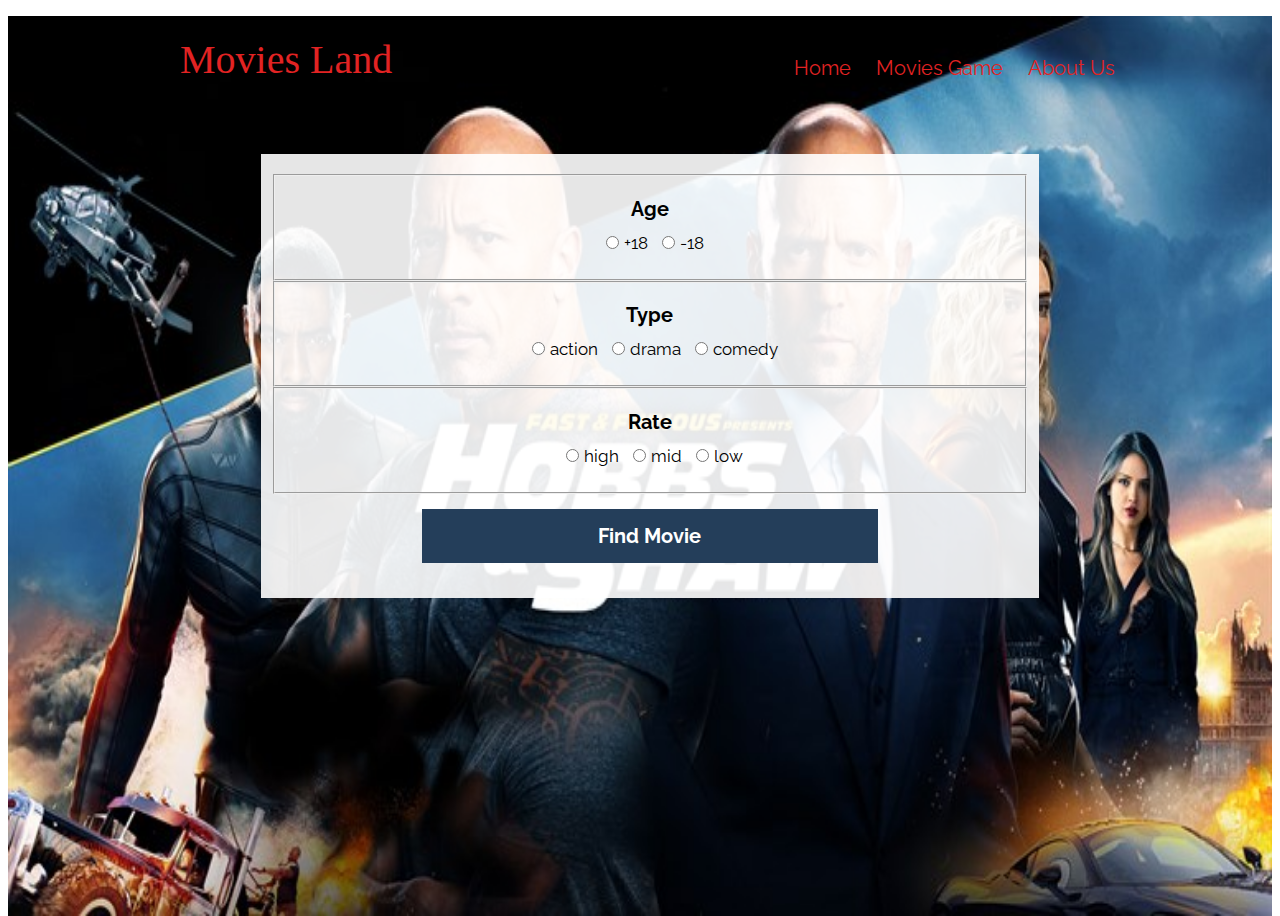
==== index.html @ 19edd5a3 "Merge pull request #2 from https-github-com-muathhnaifat/jsfile" ====
<!DOCTYPE html>
<html>
  <head>
    <link rel="stylesheet" href="vendor/air-slider-min.css">
    <link rel="stylesheet" type="text/css" href="style.css">
    <link rel="stylesheet" href="https://fonts.googleapis.com/css?family=Lobster|Raleway:300,400">
    <title>Movies Land</title>
  </head>
  <section class="background">
        <div class="air-slider">
          <div class="slide">
            <img src="img/img1.jpg" alt="slide1"/>
          </div>
          <div class="slide">
            <img src="img/img2.jpg" alt="slide2"/>
          </div>
          <div class="slide">
            <img src="img/img3.jpg" alt="slide3"/>
          </div>
        </div>
      </section>
  <body class="find-movie">
    <header>
      <div>
        <ul>
          <li class="dark-header">Movies Land</li>
          <li><a class="dark-header" href="about-us.html">About Us</a></li>
          <li><a class="dark-header" href="find-movie.html">Movies Game</a></li>
          <li><a class="dark-header" href="home.html">Home</a></li>

        </ul>
      </div>
      
    </header>
    <main>
      <div class="main-body">
        <div class="find-hike-column-1"></div>
        <div class="find-hike-div">
          <form id="find-movie">
            <fieldset>
              <label>Age</label>
              <input type="radio" name="age" value=18 required><span>+18</span>
              <input type="radio" name="age" value=0 required><span>-18</span>
         
            </fieldset>
            <fieldset>
              <label>Type</label>
              <input type="radio" name="type" value="action" required><span>action</span>
              <input type="radio" name="type" value="drama" required><span>drama</span>
              <input type="radio" name="type" value="comedy" required><span>comedy</span>
              
            </fieldset>
            <fieldset>
              <label>Rate</label>
              <input type="radio" name="rate" value="high" required><span>high</span>
              <input type="radio" name="rate" value="mid" required><span>mid</span>
              <input type="radio" name="rate" value="low" required><span>low</span>

            </fieldset>
            <button type="submit" id="submit-btn">Find Movie</button>
          </form>
        </div>
        <div class="find-movie-column-2"></div>
      </div>
      <div>
<ul id="output">

</ul>
      </div>
    </main>
    <footer>
    </footer>
    <script src="app.js"></script>
    <script src="vendor/air-slider-min.js"></script>
    <script src="slider.js"></script>
  </body>
</html>
---- vendor/air-slider-min.css ----
.air-slider{position:relative; margin: 0 auto;}.air-slider .slide{width:100%;height:100%;position:absolute;overflow:hidden;opacity:0;-webkit-transition:1s ease all;transition:1s ease all;background:#ccc}.air-slider .slide img{width:100%;height:100%}.air-slider .active-slide{opacity:1}.air-slider .controls{width:100%;height:50px;top:calc(50% - 25px);left:0;display:-webkit-box;display:-webkit-flex;display:-ms-flexbox;display:flex;-webkit-flex-flow:row nowrap;-ms-flex-flow:row nowrap;flex-flow:row nowrap;-webkit-box-pack:justify;-webkit-justify-content:space-between;-ms-flex-pack:justify;justify-content:space-between;position:absolute}.air-slider .controls button{width:50px;height:50px;background:rgba(0,0,0,0.8);color:#fff;border:none;outline:none;cursor:pointer;font-weight:bold}
---- style.css ----
body {
  position: relative;
}
.background {
  position: absolute;
  top: 0;
  left: 0;
  width: 100%;
  z-index: -100;
}
header {
  height: 75px;
  z-index: 2;
}
header div {
  width: 1000px;
  margin: 0 auto;
}
header li {
  display: inline-block;
  float: right;
  margin-top: 40px;
  margin-right: 25px;
  font-size: 20px;
  color: #E1E9F4;
}
header li a {
  color: #E1E9F4;
  text-decoration: none;
  font-family: Raleway;
  font-weight: 400;
  transition: 350ms all;
}
header li a:hover {
  color: #779DC2;
}
header li:first-child {
  float: left;
  font-size: 40px;
  margin-top: 20px;
  font-family: fantasy;
}
main {
  z-index: 0;
}
.column-1 {
  display: inline-block;
  width: 32%;
  float: left;
  height: 50px;
  z-index: -99;
}
/* found opacity tricks from https://css-tricks.com/almanac/properties/o/opacity/ */
.transparent-div {
  display: inline-block;
  color: #000000; background: rgba(255, 255, 255, 0.8);
  height: auto;
  width: 33%;
  margin-top: 14%;
  padding: 40px 10px;
  z-index: 100;
}
.column-2 {
  display: inline-block;
  width: 32%;
  float: right;
  height: 50px;
  z-index: -99;
}
.transparent-div p {
  font-family: Raleway;
  font-weight: bold;
  text-align: center;
  font-size: 18px;
  margin-bottom: 12px;
}
#main-button {
  background-color: rgba(36,62,90,1);
  border: none;
  color: #FFF;
  font-family: Raleway;
  font-size: 20px;
  padding: 15px 15px;
  width: 70%;
  margin: 0% 15%;
}
/* Find Hike Form */
.find-hike {
  background-image: url('img/img13.jpg');
  background-size: cover;
  height: 70vh;
}
.find-hike-column-1 {
  display: inline-block;
  width: 20%;
  float: left;
  height: 50px;
}
/* found opacity tricks from https://css-tricks.com/almanac/properties/o/opacity/ */
.find-hike-div {
  display: inline-block;
  color: #000000; background: rgba(255, 255, 255, 0.9);
  height: auto;
  width: 60%;
  margin-top: 5%;
  padding: 20px 10px;
}
.find-hike-column-2 {
  display: inline-block;
  width: 20%;
  float: right;
  height: 50px;
}
.dark-header {
  color: #e22323;
}
form {
  font-family: Raleway;
  text-align: center;
}
label {
  display: block;
  margin-top: 15px;
  margin-bottom: 5px;
  font-weight: bold;
  font-size: 20px;
}
input {
  margin: 10px 0px 20px 10px;
}
span {
  margin-left: 5px;
  font-size: 17px;
}
form button {
  border: none;
  font-weight: bold;
  background-color: #243E5A;
  color: #FFF;
  font-family: Raleway;
  font-size: 20px;
  padding: 15px 15px;
  width: 60%;
  margin: 2% 10%;
}
/* Hike Results */
#hike-results {
  background-size: cover;
}
.hike-results-body {
  margin: 5 auto;
}
#main-hike {
  font-family: Raleway;
  /* width: 50%; */
  /* align: center; */
  position: relative;
  z-index: 0;
  margin: 0 auto;
}
.transparent-box {
  /* display: inline-block; */
  color: #000000; background: rgba(255, 255, 255, 0.9);
  width: 60%;
  /* height: 50%; */
  margin-top: 30px;
  margin-left: 20%;
  margin-right: 20%;
  /* margin: auto; */
  position: relative;
  z-index: 99;
}
#main-hike-header {
  font-weight: bolder;
  font-size: 20px;
  text-decoration: underline;
  margin-bottom: 10px;
}
#main-hike-ul li {
  margin-top: 5px;
}
.main-hike-text {
  z-index: 100;
  margin: 0 auto;
  padding: 20px 15px;
  position: relative;
  font-size: 18px;
}
.transparent-box2 {
  color: #000000; background: rgba(255, 255, 255, 0.9);
  width: 60%;
  margin-top: 25px;
  margin-left: 20%;
  margin-right: 20%;
  position: relative;
  z-index: 99;
}
#list-hike {
  z-index: 1;
  margin: 0 auto;
  margin-top: 20px;
  margin-bottom: 50px;
}
#list-hike-header {
  font-family: Raleway;
  font-weight: bolder;
  font-size: 20px;
  text-decoration: underline;
  padding-top: 15px;
  padding-left: 15px;
  padding-bottom: 15px;
  margin: 0 auto;
}
#list-hike-ul {
  line-height: 25px;
  font-size: 18px;
  margin: 0 auto;
  padding-left: 15px;
  padding-bottom: 15px;
}
li a {
  text-decoration: none;
  color: #243E5A;
  transition: 350ms all;
}
li a:hover {
color: #779DC2;
}
.hike-list-li {
  margin-top: 10px;
  font-family: Raleway;
}
li span {
  font-weight: bold;
}
/* About Us */
.about-us-header {
  background-color: #606267;
}
.about-us-header div {
  width: 1000px;
  margin: 0 auto;
}
.personal-photo {
  height: 150px;
  border-radius: 50%;
  margin: 0 auto;
}
.about-us {
  background-color: #E1E9F4;
}
.about-us main {
  width: 960px;
  margin: 0 auto;
}
.about-us-section {
  display: inline-block;
  margin-top: 23px;
  margin-right: 125px;

}
.about-us-section:last-child {
  margin-bottom: 20px;
}
h4 {
  font-family: Raleway;
  font-weight: bold;
  font-size: 20px;
  margin-top: 20px;
  margin-bottom: 10px;
}
.photo-div {
  margin-right: 15px;
  display: inline-block;
  float: left;
}
.bio-div {
  display: inline;
  font-family: Raleway;
}
.controls button{
  display: none;
}
.bio-div p {
  font-size: 17px;
}
.email {
  margin-top: 10px;
  display: block;
  text-decoration: none;
  font-weight: bold;
  color: #243E5A;
  transition: 350ms all;
}
.email:hover {
  color: #779DC2;
}
.logo {
  margin-top: 8px;
  margin-right: 5px;
}
.no-results{
  background-color: #E1E9F4;
}
.no-results-header{
  background-color: #243E5A;
}
#message{
  font-size: 25px;
  margin: 15% auto;
  margin-bottom: 5%;
  font-family: Raleway;
  text-align: center;
}
.button-message{
  font-size: 20px;
  margin: 0% 40% 5% 40.5%;
  background-color: #243E5A;
  color: white;
  padding: 20px 35px;
  width: 15%;
  text-align: center;
  text-decoration: none;
  display: inline-block;
  cursor: pointer;
  font-family: Raleway;
}
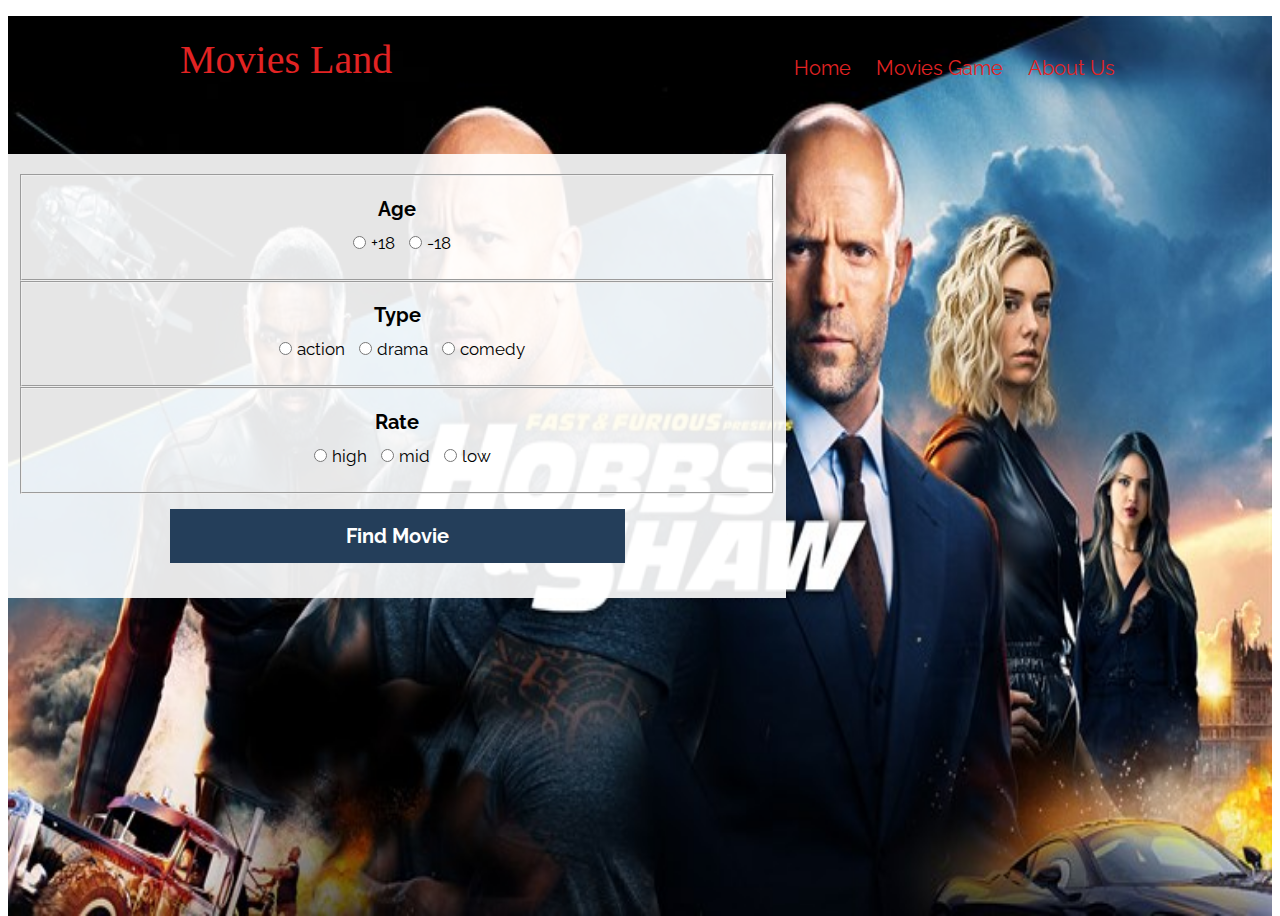
==== commit 56f420f4: "edit js and delete a html page" ====
--- a/index.html
+++ b/index.html
@@ -33,9 +33,15 @@
       
     </header>
     <main>
+        <!-- <video controls
+        src="https://archive.org/download/BigBuckBunny_124/Content/big_buck_bunny_720p_surround.mp4"
+        poster="https://peach.blender.org/wp-content/uploads/title_anouncement.jpg?x11217"
+        width="620">
+    
+    </video> -->
       <div class="main-body">
-        <div class="find-hike-column-1"></div>
-        <div class="find-hike-div">
+        
+        <div class="find-movie-div">
           <form id="find-movie">
             <fieldset>
               <label>Age</label>
@@ -60,13 +66,9 @@
             <button type="submit" id="submit-btn">Find Movie</button>
           </form>
         </div>
-        <div class="find-movie-column-2"></div>
       </div>
-      <div>
-<ul id="output">
-
-</ul>
-      </div>
+      
+    
     </main>
     <footer>
     </footer>
--- a/style.css
+++ b/style.css
@@ -84,20 +84,20 @@
   width: 70%;
   margin: 0% 15%;
 }
-/* Find Hike Form */
-.find-hike {
+/* Find movie Form */
+.find-movie {
   background-image: url('img/img13.jpg');
   background-size: cover;
   height: 70vh;
 }
-.find-hike-column-1 {
+.find-movie-column-1 {
   display: inline-block;
   width: 20%;
   float: left;
   height: 50px;
 }
 /* found opacity tricks from https://css-tricks.com/almanac/properties/o/opacity/ */
-.find-hike-div {
+.find-movie-div {
   display: inline-block;
   color: #000000; background: rgba(255, 255, 255, 0.9);
   height: auto;
@@ -105,7 +105,7 @@
   margin-top: 5%;
   padding: 20px 10px;
 }
-.find-hike-column-2 {
+.find-movie-column-2 {
   display: inline-block;
   width: 20%;
   float: right;
@@ -143,14 +143,14 @@
   width: 60%;
   margin: 2% 10%;
 }
-/* Hike Results */
-#hike-results {
+/* movie Results */
+#movie-results {
   background-size: cover;
 }
-.hike-results-body {
+.movie-results-body {
   margin: 5 auto;
 }
-#main-hike {
+#main-movie {
   font-family: Raleway;
   /* width: 50%; */
   /* align: center; */
@@ -170,16 +170,16 @@
   position: relative;
   z-index: 99;
 }
-#main-hike-header {
+#main-movie-header {
   font-weight: bolder;
   font-size: 20px;
   text-decoration: underline;
   margin-bottom: 10px;
 }
-#main-hike-ul li {
+#main-movie-ul li {
   margin-top: 5px;
 }
-.main-hike-text {
+.main-movie-text {
   z-index: 100;
   margin: 0 auto;
   padding: 20px 15px;
@@ -195,13 +195,13 @@
   position: relative;
   z-index: 99;
 }
-#list-hike {
+#list-movie {
   z-index: 1;
   margin: 0 auto;
   margin-top: 20px;
   margin-bottom: 50px;
 }
-#list-hike-header {
+#list-movie-header {
   font-family: Raleway;
   font-weight: bolder;
   font-size: 20px;
@@ -211,7 +211,7 @@
   padding-bottom: 15px;
   margin: 0 auto;
 }
-#list-hike-ul {
+#list-movie-ul {
   line-height: 25px;
   font-size: 18px;
   margin: 0 auto;
@@ -226,7 +226,7 @@
 li a:hover {
 color: #779DC2;
 }
-.hike-list-li {
+.movie-list-li {
   margin-top: 10px;
   font-family: Raleway;
 }
@@ -324,4 +324,8 @@
   display: inline-block;
   cursor: pointer;
   font-family: Raleway;
+}
+
+#video-style {
+width: 460px;
 }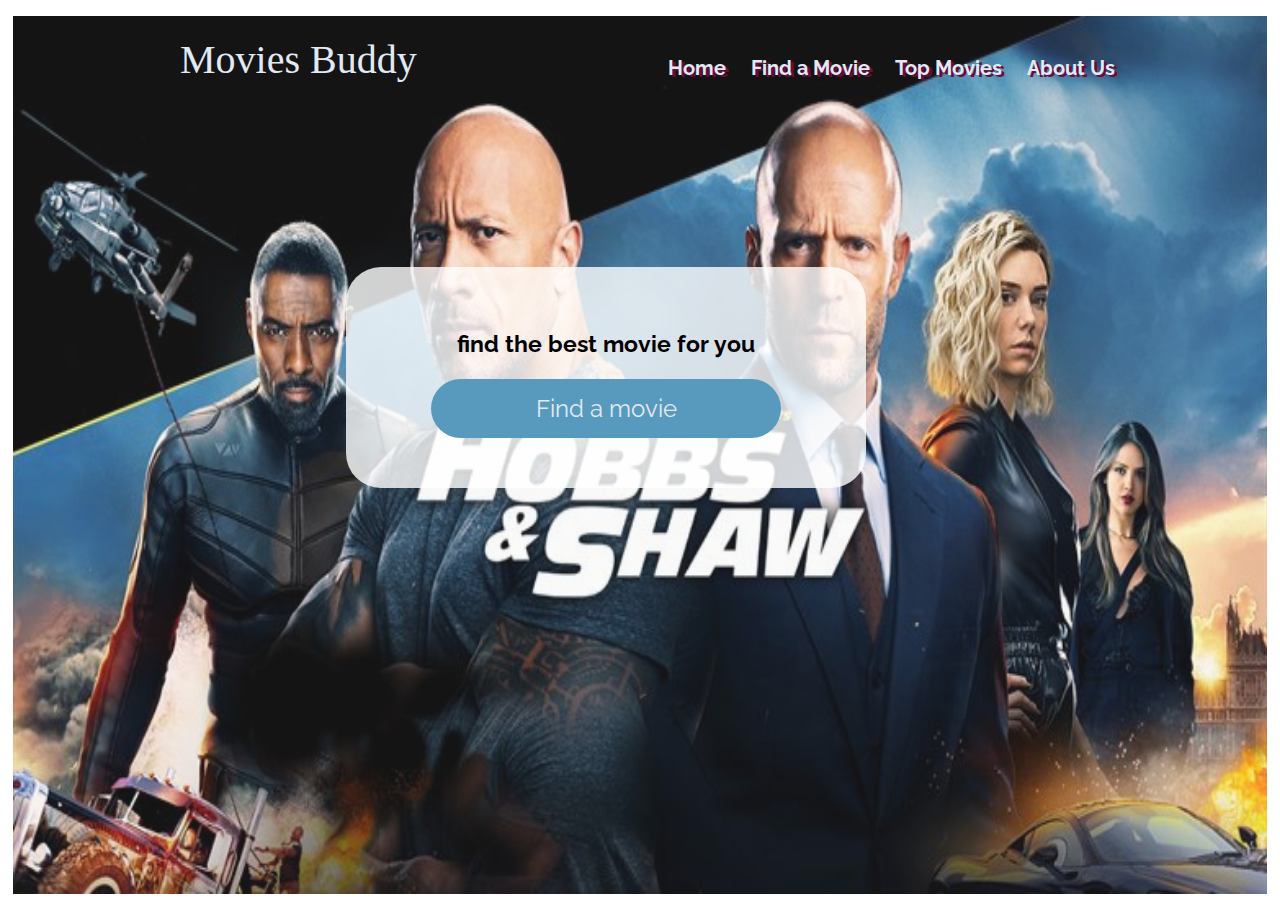
==== commit 69c882f4: "Merge pull request #4 from https-github-com-muathhnaifat/editjs" ====
--- a/index.html
+++ b/index.html
@@ -1,79 +1,52 @@
+
 <!DOCTYPE html>
 <html>
-  <head>
-    <link rel="stylesheet" href="vendor/air-slider-min.css">
-    <link rel="stylesheet" type="text/css" href="style.css">
-    <link rel="stylesheet" href="https://fonts.googleapis.com/css?family=Lobster|Raleway:300,400">
-    <title>Movies Land</title>
-  </head>
+
+<head>
+  <title>Movies Buddy</title>
+  <link rel="stylesheet" href="slider/air-slider-min.css">
+  <link rel="stylesheet" type="text/css" href="style.css">
+  <link rel="stylesheet" href="https://fonts.googleapis.com/css?family=Lobster|Raleway:300,400">
+</head>
+
+<body>
   <section class="background">
-        <div class="air-slider">
-          <div class="slide">
-            <img src="img/img1.jpg" alt="slide1"/>
-          </div>
-          <div class="slide">
-            <img src="img/img2.jpg" alt="slide2"/>
-          </div>
-          <div class="slide">
-            <img src="img/img3.jpg" alt="slide3"/>
-          </div>
-        </div>
-      </section>
-  <body class="find-movie">
-    <header>
-      <div>
-        <ul>
-          <li class="dark-header">Movies Land</li>
-          <li><a class="dark-header" href="about-us.html">About Us</a></li>
-          <li><a class="dark-header" href="find-movie.html">Movies Game</a></li>
-          <li><a class="dark-header" href="home.html">Home</a></li>
+    <div class="air-slider">
+      <div class="slide">
+        <img src="img/img1.jpg" alt="slide1" />
+      </div>
+      <div class="slide">
+        <img src="img/img2.jpg" alt="slide2" />
+      </div>
+      <div class="slide">
+        <img src="img/img3.jpg" alt="slide3" />
+      </div>
+    </div>
+  </section>
+  <header>
+    <div>
+      <ul>
+        <li>Movies Buddy</li>
+        <li><a href="about-us.html">About Us</a></li>
+        <li><a href="tickets.html">Top Movies</a></li>
+        <li><a href="home.html">Find a Movie</a></li>
+        <li><a href="index.html">Home</a></li>
+      </ul>
+    </div>
+  </header>
+  <main>
+    <div class="main-body1">
+      <div class="column-1"></div>
+      <div class="transparent-div">
+        <p>find the best movie for you </p>
+        <a href="index.html"><button id="main-button">Find a movie</button></a>
+      </div>
+      <div class="column-2"></div>
+    </div>
+  </main>
+  <script src="app.js"></script>
+  <script src="slider/air-slider-min.js"></script>
+  <script src="slider.js"></script>
+</body>
 
-        </ul>
-      </div>
-      
-    </header>
-    <main>
-        <!-- <video controls
-        src="https://archive.org/download/BigBuckBunny_124/Content/big_buck_bunny_720p_surround.mp4"
-        poster="https://peach.blender.org/wp-content/uploads/title_anouncement.jpg?x11217"
-        width="620">
-    
-    </video> -->
-      <div class="main-body">
-        
-        <div class="find-movie-div">
-          <form id="find-movie">
-            <fieldset>
-              <label>Age</label>
-              <input type="radio" name="age" value=18 required><span>+18</span>
-              <input type="radio" name="age" value=0 required><span>-18</span>
-         
-            </fieldset>
-            <fieldset>
-              <label>Type</label>
-              <input type="radio" name="type" value="action" required><span>action</span>
-              <input type="radio" name="type" value="drama" required><span>drama</span>
-              <input type="radio" name="type" value="comedy" required><span>comedy</span>
-              
-            </fieldset>
-            <fieldset>
-              <label>Rate</label>
-              <input type="radio" name="rate" value="high" required><span>high</span>
-              <input type="radio" name="rate" value="mid" required><span>mid</span>
-              <input type="radio" name="rate" value="low" required><span>low</span>
-
-            </fieldset>
-            <button type="submit" id="submit-btn">Find Movie</button>
-          </form>
-        </div>
-      </div>
-      
-    
-    </main>
-    <footer>
-    </footer>
-    <script src="app.js"></script>
-    <script src="vendor/air-slider-min.js"></script>
-    <script src="slider.js"></script>
-  </body>
-</html>
+</html>--- a/slider/air-slider-min.css
+++ b/slider/air-slider-min.css
@@ -0,0 +1 @@
+.air-slider{position:relative; margin: 0 auto;}.air-slider .slide{width:100%;height:100%;position:absolute;overflow:hidden;opacity:0;-webkit-transition:1s ease all;transition:1s ease all;background:#ccc}.air-slider .slide img{width:100%;height:100%}.air-slider .active-slide{opacity:1}.air-slider .controls{width:100%;height:50px;top:calc(50% - 25px);left:0;display:-webkit-box;display:-webkit-flex;display:-ms-flexbox;display:flex;-webkit-flex-flow:row nowrap;-ms-flex-flow:row nowrap;flex-flow:row nowrap;-webkit-box-pack:justify;-webkit-justify-content:space-between;-ms-flex-pack:justify;justify-content:space-between;position:absolute}.air-slider .controls button{width:50px;height:50px;background:rgba(0,0,0,0.8);color:#fff;border:none;outline:none;cursor:pointer;font-weight:bold}
--- a/style.css
+++ b/style.css
@@ -1,3 +1,30 @@
+.dark-header {
+  text-shadow: 3px 3px rgb(31, 38, 141);
+  font-display: bolder;
+  font-weight: bold;
+  font-family: cursive;
+  color: rgb(234, 238, 240);
+
+}
+#video-style {
+  width: 190px;
+  height: 290px;
+  float: left;
+  margin-right: 68px;
+  margin-top: 32px;
+  position: relative;
+  right: 196px;
+  top: -80px;
+  border: black outset;
+}
+#us{
+  text-align: center;
+    font-size: 26px;
+    margin-top: 70px;
+    color: #1e263ecf;
+    font-weight: bold;
+    font-family: cursive;
+}
 body {
   position: relative;
 }
@@ -30,6 +57,9 @@
   font-family: Raleway;
   font-weight: 400;
   transition: 350ms all;
+  text-shadow: 3px 2px #6b0b3c;
+  font-weight: bold;
+
 }
 header li a:hover {
   color: #779DC2;
@@ -53,13 +83,18 @@
 /* found opacity tricks from https://css-tricks.com/almanac/properties/o/opacity/ */
 .transparent-div {
   display: inline-block;
-  color: #000000; background: rgba(255, 255, 255, 0.8);
+  color: #000000;
+  background: rgba(255, 255, 255, 0.8);
   height: auto;
-  width: 33%;
+  width: 500px;
   margin-top: 14%;
   padding: 40px 10px;
   z-index: 100;
-}
+  border-radius: 35px;
+  position: relative;
+  right: 320px;
+}
+
 .column-2 {
   display: inline-block;
   width: 32%;
@@ -68,27 +103,35 @@
   z-index: -99;
 }
 .transparent-div p {
-  font-family: Raleway;
-  font-weight: bold;
-  text-align: center;
-  font-size: 18px;
+  
+  font-family: Raleway;
+  font-weight: bold;
+  text-align: center;
+  font-size: 23px;
   margin-bottom: 12px;
 }
+.slide img {
+  width: 100%;
+  height: 100%;
+  opacity: 0.9;
+}
 #main-button {
-  background-color: rgba(36,62,90,1);
+  background-color: rgb(88, 154, 189);
   border: none;
-  color: #FFF;
-  font-family: Raleway;
-  font-size: 20px;
+  color: #e1e9f4;
+  font-family: Raleway;
+  font-size: 24px;
   padding: 15px 15px;
   width: 70%;
-  margin: 0% 15%;
-}
-/* Find movie Form */
+  margin: 2% 15%;
+  border-radius: 30px;
+}
+
+
 .find-movie {
-  background-image: url('img/img13.jpg');
   background-size: cover;
   height: 70vh;
+
 }
 .find-movie-column-1 {
   display: inline-block;
@@ -96,14 +139,14 @@
   float: left;
   height: 50px;
 }
-/* found opacity tricks from https://css-tricks.com/almanac/properties/o/opacity/ */
 .find-movie-div {
   display: inline-block;
-  color: #000000; background: rgba(255, 255, 255, 0.9);
-  height: auto;
-  width: 60%;
-  margin-top: 5%;
-  padding: 20px 10px;
+    color: #000000;
+    background: rgba(255, 255, 255, 0.9);
+    height: auto;
+    width: 60%;
+    margin-top: 5%;
+
 }
 .find-movie-column-2 {
   display: inline-block;
@@ -111,9 +154,7 @@
   float: right;
   height: 50px;
 }
-.dark-header {
-  color: #e22323;
-}
+
 form {
   font-family: Raleway;
   text-align: center;
@@ -153,7 +194,7 @@
 #main-movie {
   font-family: Raleway;
   /* width: 50%; */
-  /* align: center; */
+  align: center;
   position: relative;
   z-index: 0;
   margin: 0 auto;
@@ -162,11 +203,11 @@
   /* display: inline-block; */
   color: #000000; background: rgba(255, 255, 255, 0.9);
   width: 60%;
-  /* height: 50%; */
+  height: 50%;
   margin-top: 30px;
   margin-left: 20%;
   margin-right: 20%;
-  /* margin: auto; */
+  margin: auto;
   position: relative;
   z-index: 99;
 }
@@ -236,6 +277,8 @@
 /* About Us */
 .about-us-header {
   background-color: #606267;
+  position: sticky;
+
 }
 .about-us-header div {
   width: 1000px;
@@ -269,11 +312,8 @@
   margin-top: 20px;
   margin-bottom: 10px;
 }
-.photo-div {
-  margin-right: 15px;
-  display: inline-block;
-  float: left;
-}
+
+
 .bio-div {
   display: inline;
   font-family: Raleway;
@@ -326,6 +366,24 @@
   font-family: Raleway;
 }
 
-#video-style {
-width: 460px;
-}+
+div.main-body{
+  position: relative;
+  right: -260px;
+  width: 83%;
+  top: 50px;
+}
+div.main-body1{
+  position: relative;
+  right: -370px;
+  width: 900px;
+  top: 50px;
+}
+h2{
+  position: relative;
+    right: 194px;
+    top: -40px;
+    font-family: cursive;
+    color: #465bc1;
+    text-shadow: 3px 3px 3px #121215;
+}
